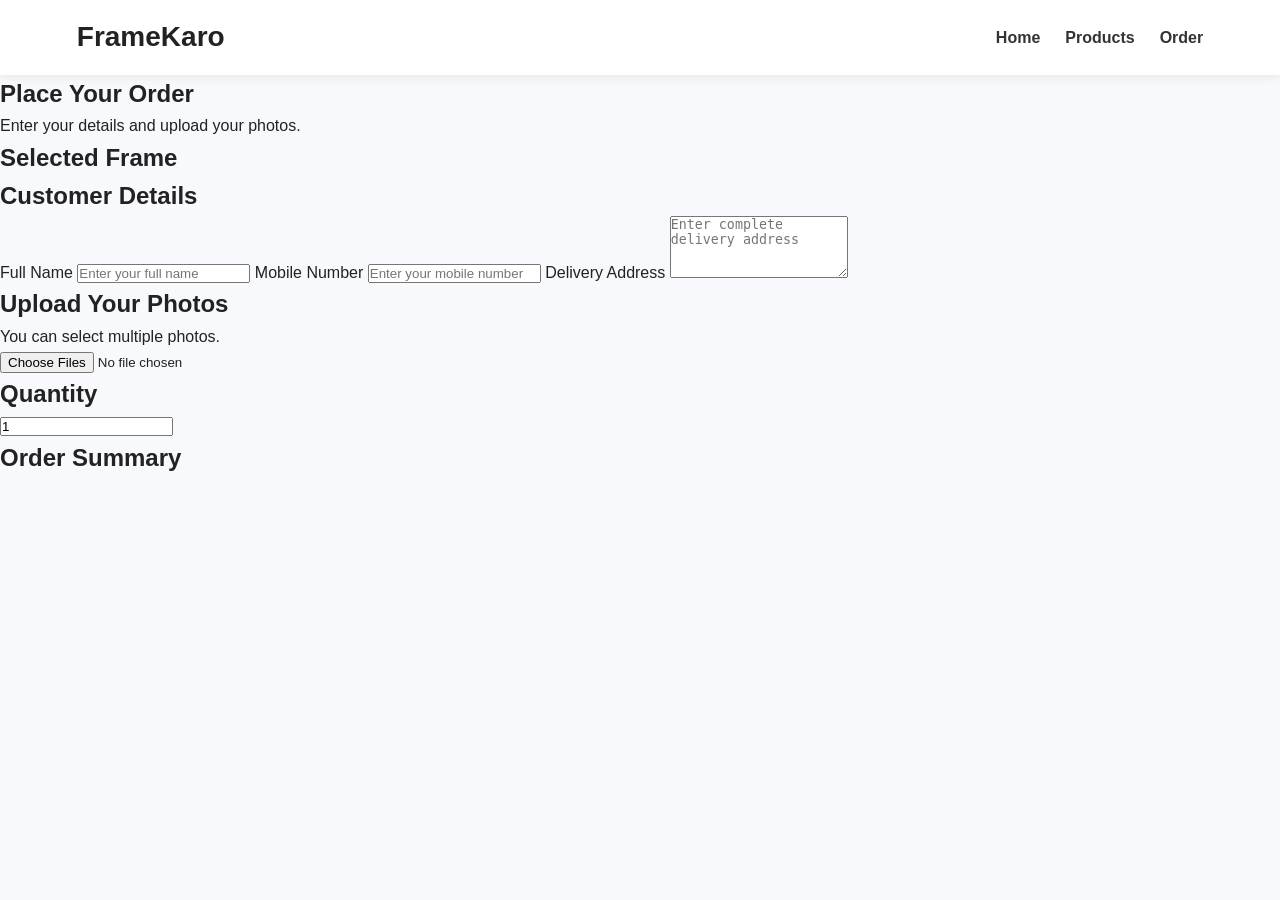
==== order.html @ 17630447 "Create order.html" ====
<!DOCTYPE html>
<html lang="en">

<head>

    <meta charset="UTF-8">

    <meta
        name="viewport"
        content="width=device-width, initial-scale=1.0"
    >

    <title>FrameKaro | Place Your Order</title>

    <meta
        name="description"
        content="Place your custom photo frame order with FrameKaro."
    >

    <link rel="stylesheet" href="css/style.css">
    <link rel="stylesheet" href="css/order.css">

</head>


<body>


    <!-- =========================
         HEADER
    ========================== -->

    <header class="header">

        <div class="logo">
            FrameKaro
        </div>


        <nav class="navbar">

            <a href="index.html">
                Home
            </a>

            <a href="products.html">
                Products
            </a>

            <a href="order.html">
                Order
            </a>

        </nav>

    </header>



    <!-- =========================
         ORDER PAGE
    ========================== -->

    <main>

        <section class="order-page">


            <div class="order-heading">

                <h1>
                    Place Your Order
                </h1>

                <p>
                    Enter your details and upload your photos.
                </p>

            </div>



            <!-- =========================
                 ORDER FORM
            ========================== -->

            <form
                id="order-form"
                class="order-form"
            >


                <!-- PRODUCT INFORMATION -->

                <div class="form-section">

                    <h2>
                        Selected Frame
                    </h2>


                    <div id="selected-product">

                        <!-- Product will appear here -->

                    </div>

                </div>



                <!-- CUSTOMER DETAILS -->

                <div class="form-section">

                    <h2>
                        Customer Details
                    </h2>


                    <label for="customer-name">
                        Full Name
                    </label>

                    <input
                        type="text"
                        id="customer-name"
                        name="customerName"
                        placeholder="Enter your full name"
                        required
                    >


                    <label for="customer-mobile">
                        Mobile Number
                    </label>

                    <input
                        type="tel"
                        id="customer-mobile"
                        name="customerMobile"
                        placeholder="Enter your mobile number"
                        required
                    >


                    <label for="customer-address">
                        Delivery Address
                    </label>

                    <textarea
                        id="customer-address"
                        name="customerAddress"
                        rows="4"
                        placeholder="Enter complete delivery address"
                        required
                    ></textarea>

                </div>



                <!-- =========================
                     MULTIPLE PHOTO UPLOAD
                ========================== -->

                <div class="form-section">

                    <h2>
                        Upload Your Photos
                    </h2>


                    <p class="upload-help">
                        You can select multiple photos.
                    </p>


                    <input
                        type="file"
                        id="photo-upload"
                        name="photos"
                        accept="image/*"
                        multiple
                    >


                    <!-- PHOTO PREVIEW -->

                    <div
                        id="photo-preview"
                        class="photo-preview"
                    >

                        <!-- Uploaded photos will appear here -->

                    </div>

                </div>



                <!-- =========================
                     QUANTITY
                ========================== -->

                <div class="form-section">

                    <h2>
                        Quantity
                    </h2>


                    <input
                        type="number"
                        id="quantity"
                        name="quantity"
                        value="1"
                        min="1"
                        required
                    >

                </div>



                <!-- =========================
                     ORDER SUMMARY
                ========================== -->

                <div class="order-summary">

                    <h2>
                        Order Summary
                    </h2>


                    <div
---- css/style.css ----
/* ========================================
   FRAMEKARO - GLOBAL STYLES
======================================== */

* {
    margin: 0;
    padding: 0;
    box-sizing: border-box;
}

body {
    font-family: Arial, sans-serif;
    background: #f8f9fc;
    color: #222;
    line-height: 1.6;
}


/* ========================================
   HEADER
======================================== */

.header {
    width: 100%;
    min-height: 70px;
    padding: 15px 6%;
    background: #ffffff;

    display: flex;
    align-items: center;
    justify-content: space-between;

    box-shadow: 0 2px 10px rgba(0, 0, 0, 0.08);
}

.logo {
    font-size: 28px;
    font-weight: 700;
    color: #222;
}

.navbar {
    display: flex;
    gap: 25px;
}

.navbar a {
    text-decoration: none;
    color: #333;
    font-weight: 600;
}

.navbar a:hover {
    color: #6c4cff;
}


/* ========================================
   HERO
======================================== */

.hero {
    min-height: 520px;
    padding: 80px 6%;

    display: flex;
    align-items: center;
    justify-content: center;

    text-align: center;

    background: linear-gradient(
        135deg,
        #f3efff,
        #ffffff
    );
}

.hero-content {
    max-width: 750px;
}

.hero h1 {
    font-size: 48px;
    line-height: 1.2;
    margin-bottom: 20px;
}

.hero p {
    font-size: 19px;
    color: #666;
    margin-bottom: 30px;
}


/* ========================================
   BUTTON
======================================== */

.btn {
    display: inline-block;

    padding: 13px 28px;

    background: #6c4cff;
    color: #ffffff;

    text-decoration: none;

    border-radius: 8px;

    font-weight: 600;

    transition: 0.3s;
}

.btn:hover {
    transform: translateY(-2px);
}


/* ========================================
   FEATURES
======================================== */

.features {
    padding: 70px 6%;
    text-align: center;
    background: #ffffff;
}

.features h2 {
    font-size: 32px;
    margin-bottom: 40px;
}

.feature-container {
    display: flex;
    justify-content: center;
    gap: 25px;
    flex-wrap: wrap;
}

.feature-card {
    width: 300px;
    padding: 30px 20px;

    background: #f8f9fc;

    border-radius: 12px;

    box-shadow: 0 4px 15px rgba(0, 0, 0, 0.06);
}

.feature-card h3 {
    margin-bottom: 12px;
    font-size: 20px;
}

.feature-card p {
    color: #666;
}


/* ========================================
   CTA
======================================== */

.cta {
    padding: 70px 6%;
    text-align: center;

    background: #f3efff;
}

.cta h2 {
    font-size: 32px;
    margin-bottom: 15px;
}

.cta p {
    color: #666;
    margin-bottom: 25px;
}


/* ========================================
   FOOTER
======================================== */

.footer {
    padding: 25px;
    text-align: center;

    background: #222;
    color: #ffffff;
}


/* ========================================
   MOBILE RESPONSIVE
======================================== */

@media (max-width: 700px) {

    .header {
        flex-direction: column;
        gap: 15px;
    }

    .navbar {
        gap: 15px;
    }

    .hero {
        min-height: 450px;
        padding: 60px 20px;
    }

    .hero h1 {
        font-size: 34px;
    }

    .hero p {
        font-size: 17px;
    }

    .features {
        padding: 50px 20px;
    }

    .feature-card {
        width: 100%;
        max-width: 350px;
    }

    .cta h2 {
        font-size: 27px;
    }
}
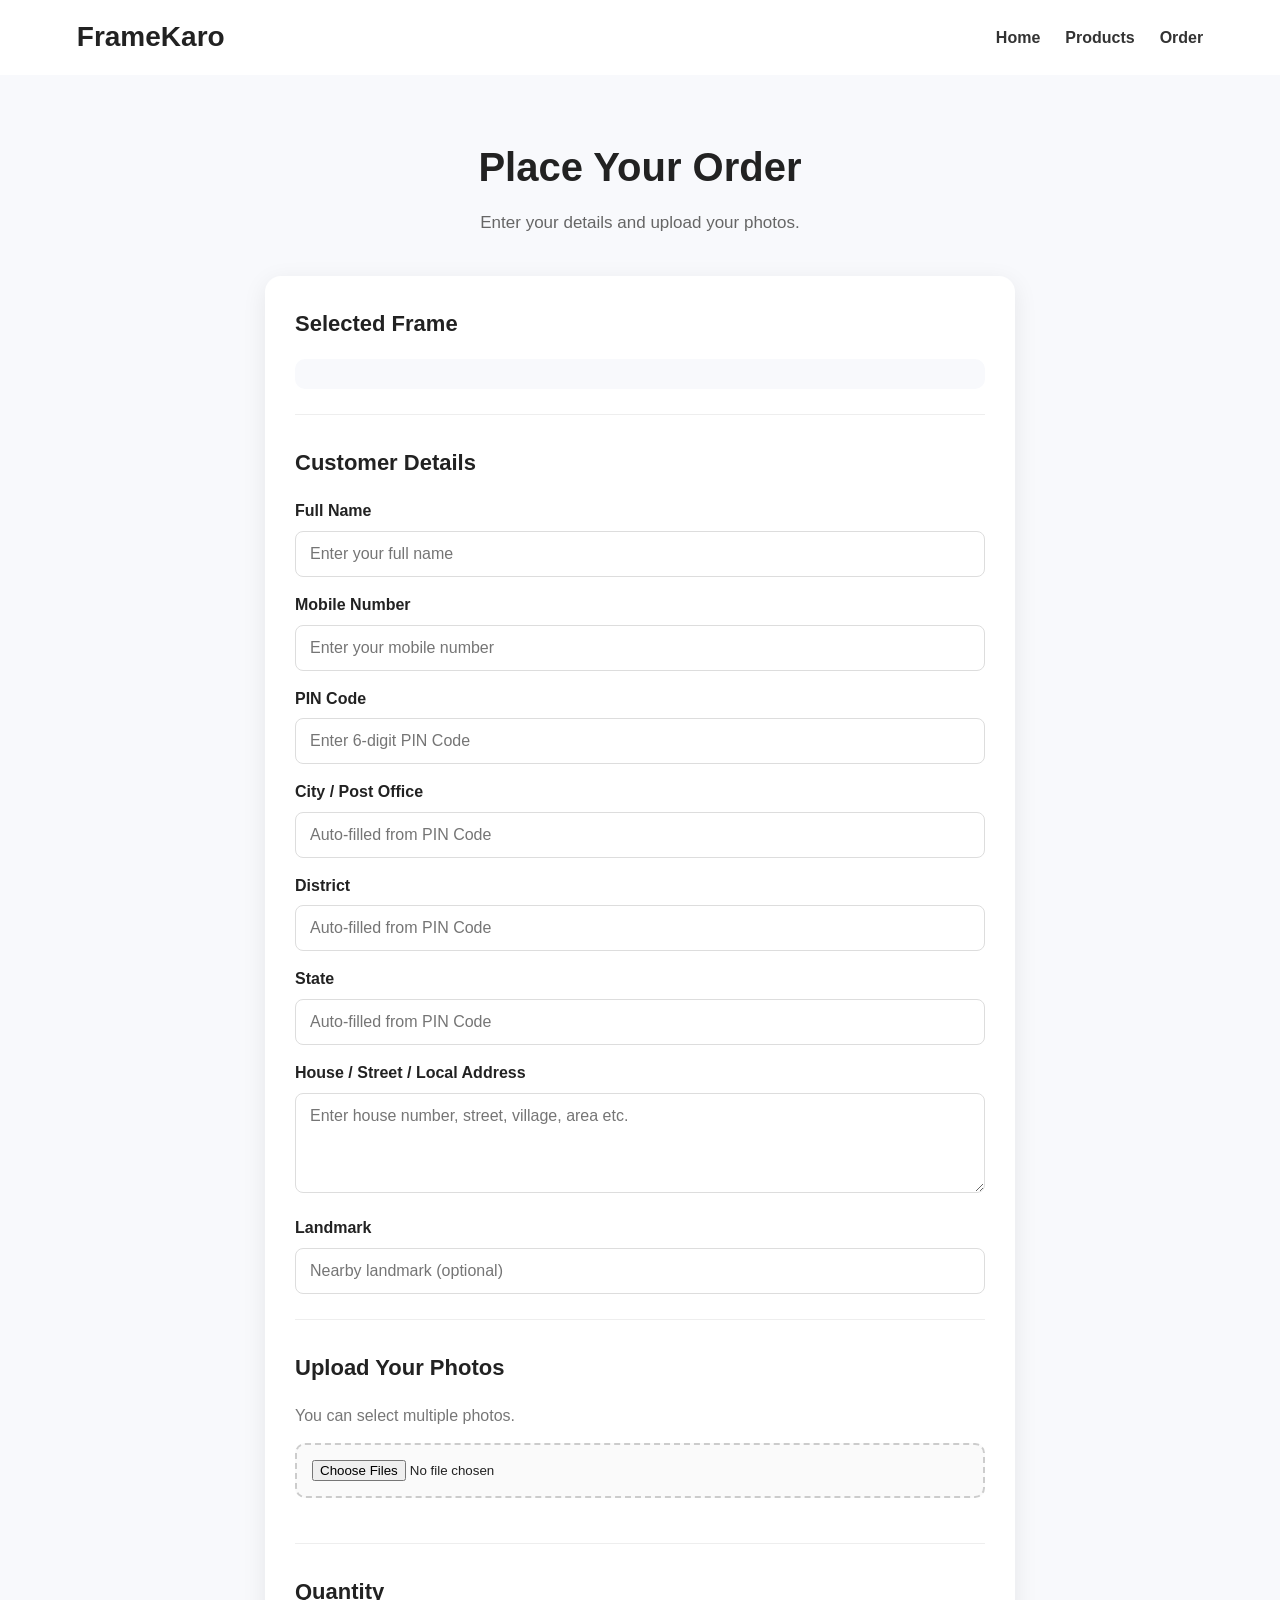
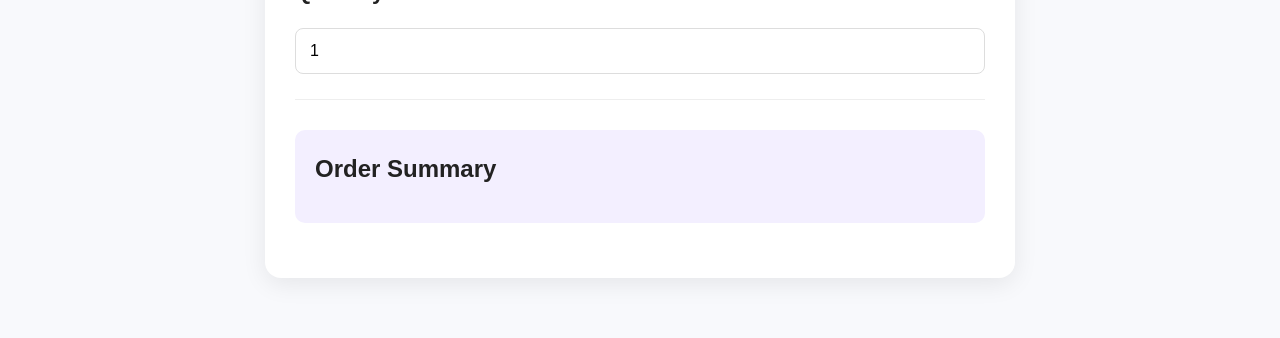
==== commit 86c1c6a9: "Update order.html" ====
--- a/order.html
+++ b/order.html
@@ -144,17 +144,90 @@
                     >
 
 
-                    <label for="customer-address">
-                        Delivery Address
-                    </label>
-
-                    <textarea
-                        id="customer-address"
-                        name="customerAddress"
-                        rows="4"
-                        placeholder="Enter complete delivery address"
-                        required
-                    ></textarea>
+                    <!-- PIN CODE -->
+
+<label for="customer-pincode">
+    PIN Code
+</label>
+
+<input
+    type="text"
+    id="customer-pincode"
+    name="customerPincode"
+    placeholder="Enter 6-digit PIN Code"
+    inputmode="numeric"
+    maxlength="6"
+    autocomplete="postal-code"
+    required
+>
+
+
+<!-- AUTO LOCATION DETAILS -->
+
+<label for="customer-city">
+    City / Post Office
+</label>
+
+<input
+    type="text"
+    id="customer-city"
+    name="customerCity"
+    placeholder="Auto-filled from PIN Code"
+    readonly
+>
+
+
+<label for="customer-district">
+    District
+</label>
+
+<input
+    type="text"
+    id="customer-district"
+    name="customerDistrict"
+    placeholder="Auto-filled from PIN Code"
+    readonly
+>
+
+
+<label for="customer-state">
+    State
+</label>
+
+<input
+    type="text"
+    id="customer-state"
+    name="customerState"
+    placeholder="Auto-filled from PIN Code"
+    readonly
+>
+
+
+<!-- COMPLETE ADDRESS -->
+
+<label for="customer-address">
+    House / Street / Local Address
+</label>
+
+<textarea
+    id="customer-address"
+    name="customerAddress"
+    rows="4"
+    placeholder="Enter house number, street, village, area etc."
+    required
+></textarea>
+
+
+<label for="customer-landmark">
+    Landmark
+</label>
+
+<input
+    type="text"
+    id="customer-landmark"
+    name="customerLandmark"
+    placeholder="Nearby landmark (optional)"
+>
 
                 </div>
 
--- a/css/order.css
+++ b/css/order.css
@@ -0,0 +1,273 @@
+/* ========================================
+   FRAMEKARO - ORDER PAGE
+======================================== */
+
+.order-page {
+    min-height: 75vh;
+    padding: 60px 20px;
+    background: #f8f9fc;
+}
+
+
+/* ========================================
+   HEADING
+======================================== */
+
+.order-heading {
+    text-align: center;
+    max-width: 700px;
+    margin: 0 auto 40px;
+}
+
+.order-heading h1 {
+    font-size: 40px;
+    margin-bottom: 10px;
+}
+
+.order-heading p {
+    color: #666;
+    font-size: 17px;
+}
+
+
+/* ========================================
+   FORM
+======================================== */
+
+.order-form {
+    width: 100%;
+    max-width: 750px;
+
+    margin: auto;
+
+    background: #ffffff;
+
+    padding: 30px;
+
+    border-radius: 16px;
+
+    box-shadow: 0 6px 25px rgba(0, 0, 0, 0.08);
+}
+
+
+/* ========================================
+   FORM SECTION
+======================================== */
+
+.form-section {
+    margin-bottom: 30px;
+
+    padding-bottom: 25px;
+
+    border-bottom: 1px solid #eeeeee;
+}
+
+.form-section h2 {
+    font-size: 22px;
+    margin-bottom: 18px;
+}
+
+
+/* ========================================
+   LABEL
+======================================== */
+
+.form-section label {
+    display: block;
+
+    margin-top: 15px;
+    margin-bottom: 7px;
+
+    font-weight: 600;
+}
+
+
+/* ========================================
+   INPUTS
+======================================== */
+
+.form-section input[type="text"],
+.form-section input[type="tel"],
+.form-section input[type="number"],
+.form-section textarea {
+
+    width: 100%;
+
+    padding: 13px 14px;
+
+    border: 1px solid #dddddd;
+
+    border-radius: 8px;
+
+    font-size: 16px;
+
+    outline: none;
+
+    font-family: inherit;
+
+    background: #ffffff;
+}
+
+
+.form-section textarea {
+    resize: vertical;
+}
+
+
+.form-section input:focus,
+.form-section textarea:focus {
+    border-color: #6c4cff;
+}
+
+
+/* ========================================
+   FILE UPLOAD
+======================================== */
+
+#photo-upload {
+
+    width: 100%;
+
+    padding: 15px;
+
+    border: 2px dashed #cccccc;
+
+    border-radius: 10px;
+
+    background: #fafafa;
+
+    cursor: pointer;
+}
+
+
+.upload-help {
+    color: #777;
+
+    margin-bottom: 15px;
+}
+
+
+/* ========================================
+   PHOTO PREVIEW
+======================================== */
+
+.photo-preview {
+
+    display: grid;
+
+    grid-template-columns:
+        repeat(4, 1fr);
+
+    gap: 12px;
+
+    margin-top: 20px;
+}
+
+
+.photo-preview img {
+
+    width: 100%;
+
+    height: 120px;
+
+    object-fit: cover;
+
+    border-radius: 8px;
+}
+
+
+/* ========================================
+   SELECTED PRODUCT
+======================================== */
+
+#selected-product {
+
+    padding: 15px;
+
+    background: #f8f9fc;
+
+    border-radius: 10px;
+}
+
+
+/* ========================================
+   ORDER SUMMARY
+======================================== */
+
+.order-summary {
+
+    padding: 20px;
+
+    margin-bottom: 25px;
+
+    background: #f3efff;
+
+    border-radius: 10px;
+}
+
+.order-summary h2 {
+    margin-bottom: 15px;
+}
+
+
+/* ========================================
+   SUBMIT BUTTON
+======================================== */
+
+.submit-order-btn {
+
+    width: 100%;
+
+    padding: 15px;
+
+    border: none;
+
+    border-radius: 8px;
+
+    background: #6c4cff;
+
+    color: #ffffff;
+
+    font-size: 17px;
+
+    font-weight: 700;
+
+    cursor: pointer;
+
+    transition: 0.3s;
+}
+
+
+.submit-order-btn:hover {
+    transform: translateY(-2px);
+}
+
+
+/* ========================================
+   MOBILE
+======================================== */
+
+@media (max-width: 600px) {
+
+    .order-page {
+        padding: 40px 15px;
+    }
+
+    .order-form {
+        padding: 20px;
+    }
+
+    .order-heading h1 {
+        font-size: 32px;
+    }
+
+    .photo-preview {
+        grid-template-columns:
+            repeat(2, 1fr);
+    }
+
+    .photo-preview img {
+        height: 140px;
+    }
+
+}
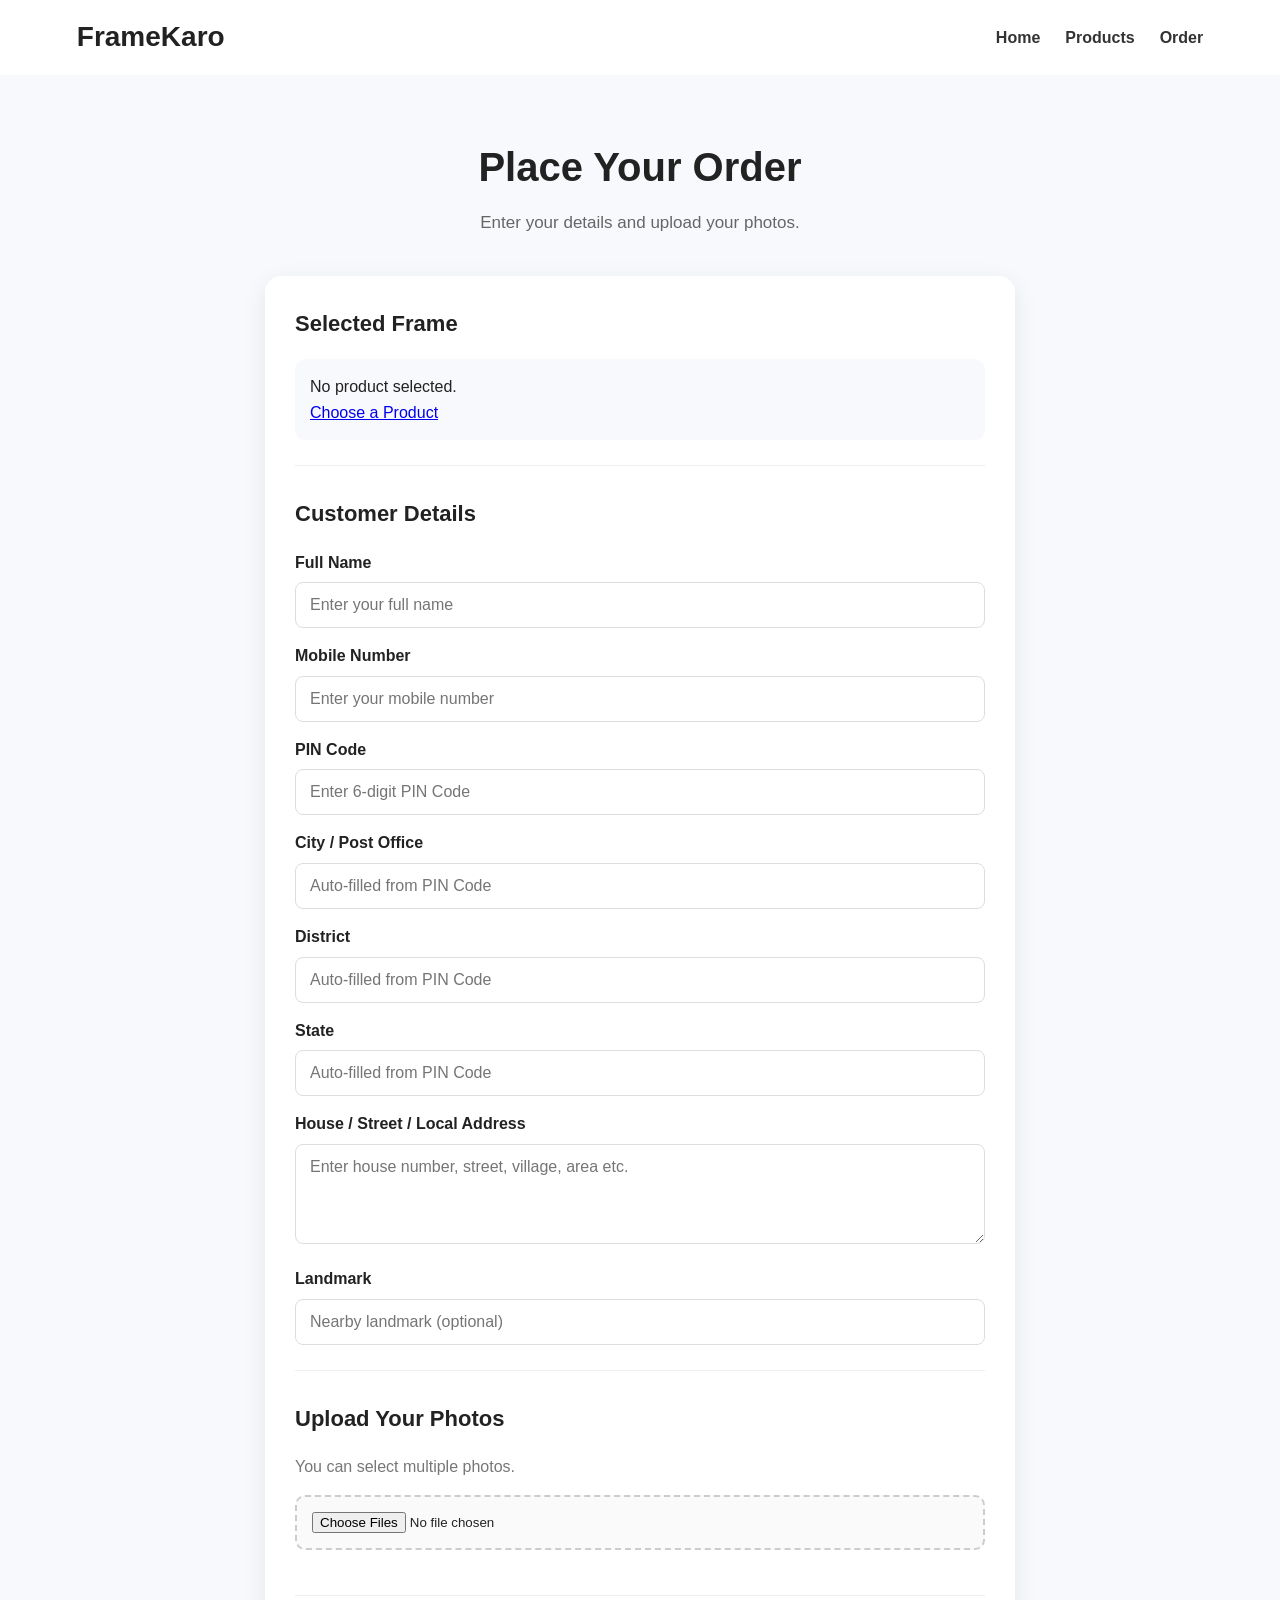
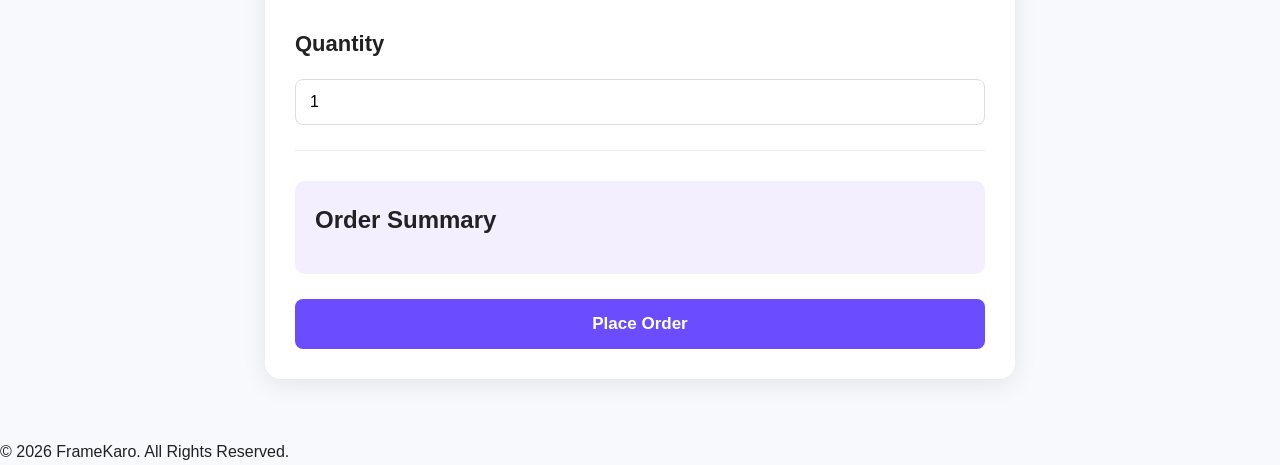
==== commit 02a5b57e: "Update order.html" ====
--- a/order.html
+++ b/order.html
@@ -308,4 +308,31 @@
                     </h2>
 
 
-                    <div
+                <div id="order-summary-content">
+</div>
+
+</div>
+
+<button
+    type="submit"
+    class="submit-order-btn"
+>
+    Place Order
+</button>
+
+</form>
+
+</div>
+
+</main>
+
+<footer>
+    <p>© 2026 FrameKaro. All Rights Reserved.</p>
+</footer>
+
+<script src="js/products.js"></script>
+<script src="js/pincode.js"></script>
+<script src="js/order.js"></script>
+
+</body>
+</html>
